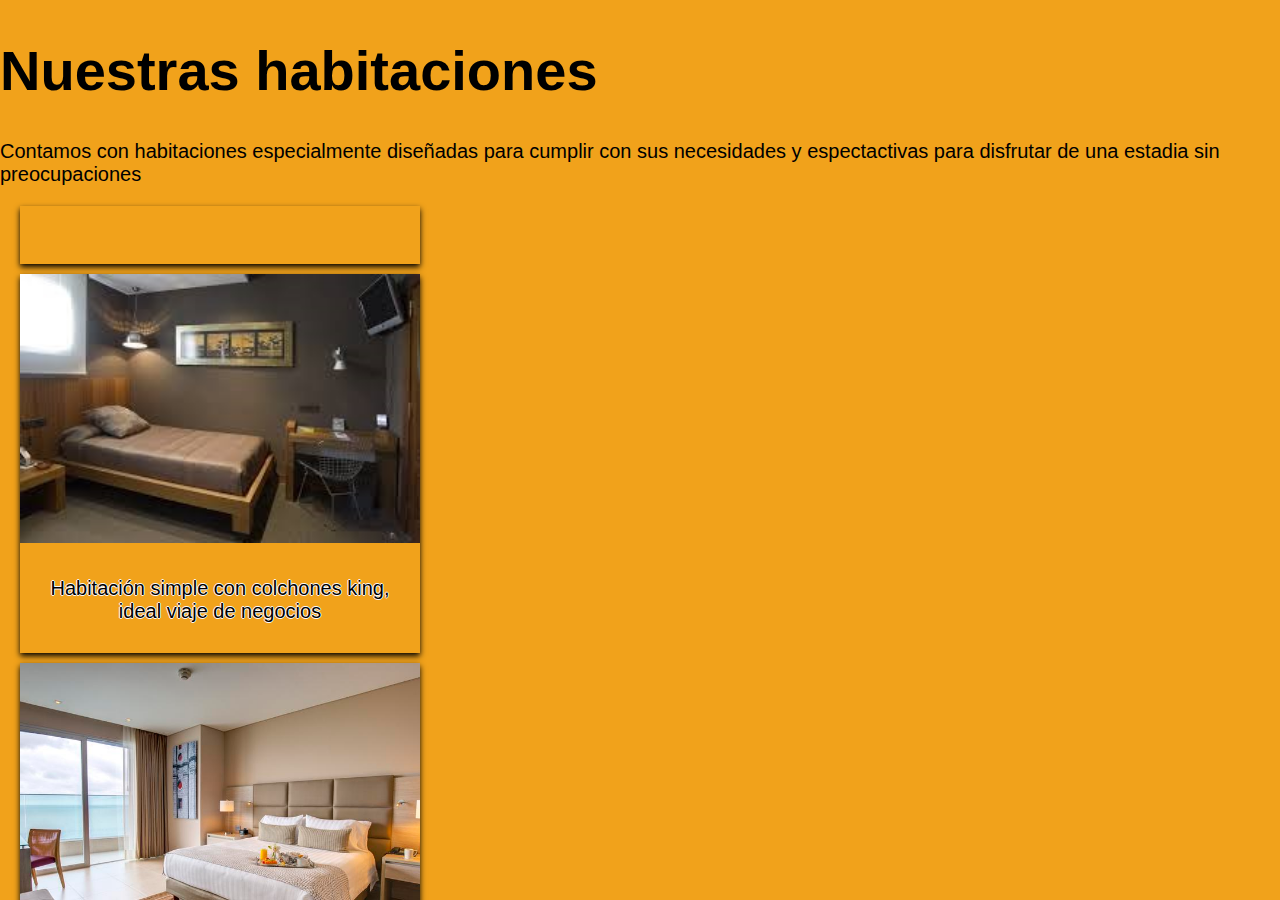
==== pages/galeria.html @ fd35ce8e "paginaweb" ====
<!DOCTYPE html>
<html lang="en">
<head>
    <meta charset="UTF-8">
    <meta http-equiv="X-UA-Compatible" content="IE=edge">
    <meta name="viewport" content="width=device-width, initial-scale=1.0">
    <title>Galeria</title>
    <link rel="stylesheet" href="/css/style.css">
</head>
<body>
    <header>
    <h1>Nuestras habitaciones</h1>
    <p>Contamos con habitaciones especialmente diseñadas para cumplir con sus necesidades y espectactivas para disfrutar de una estadia sin preocupaciones</p>
    <div class="galeria">
        <div class="fotos">
           <img src="" alt="">
        </div>

    <div class="pie">
        <p></p>

    </div>
</div>
<div class="galeria">
    <div class="fotos">
       <img src="../img/habitacion-simple.jpg" alt="habitacionsimple">
    </div>

<div class="pie">
    <p>Habitación simple con colchones king, ideal viaje de negocios</p>

</div>
</div>
<div class="galeria">
    <div class="fotos">
       <img src="../img/habitacion-doble.jpg" alt="habitacion-doble">
    </div>

<div class="pie">
    <p>Habitación doble con colchones full size</p>

</div>
</div>
<div class="galeria">
    <div class="fotos">
       <img src="../img/habitacion-triple.jpg" alt="habitacion-triple">
    </div>

<div class="pie">
    <p>Habitación triple, para estadias en familia</p>

</div>
</div>
<div class="galeria">
    <div class="fotos">
       <img src="../img/habitacion-simple-doble.jpg" alt="">
    </div>

<div class="pie">
    <p>Habitaciones simples dobles, ideal viajes entre amigos y familia</p>

</div>
</div>
</header>

</body>
</html>
---- css/style.css ----
* {
box-sizing: border-box;
}
body {
    font-family: 'Roboto', sans-serif;;
    margin: 0;
}
h1 {
    font-size: 3.5em;
}
h2 {
    font-size: 2.7em;
}
h3 {
    font-size: 2em;
}
p {
    font-size: 1.25em;
    
}
button {
    font-size: 1.5em;
    font-weight: bold;
    color: darkorange;
    padding: 15px  5px;
    background-color: rgb(255, 244, 96);
}
button:hover {
    color:rgb(198, 99, 28)
}
.container {
    max-width: 1000px;
    margin: auto;
}
header {
    background-color: rgb(241, 162, 27) ;
}

header .logo {
    margin: 0;  
    padding: 25px 30px ;
    font-weight: bold;
    color: rgb(68, 58, 13);
    font-size: 1.8em;

}
header .container{
   display: flex;
   flex-direction: column;
   align-items: center;
}
header nav{
    display: flex;
    flex-direction: column;
    text-align: center;
    padding-bottom: 25px ;
}
header a{
    padding: 5px 12px;
    text-decoration: none;
    font-weight: bold;
    color: rgb(68, 58, 13)
}
header a:hover{
    color: rgb(198, 99, 28)
}
#hero{
    display: flex;
    align-items: center;
    justify-content: center;
    text-align: center;
    flex-direction: column;
    height: 90vh;
    background-image: url("/mobile_hotel.jpg");
    background-repeat: no-repeat;
    background-size: cover;
    background-position: center center;
    text-shadow: -1px 0 rgb(249, 247, 247), 0 1px rgb(253, 249, 249),
	  1px 0 rgb(249, 247, 247), 0 -1px rgb(249, 248, 248);
    
    
}
#breve-resumen {
    background-color: rgb(58, 39, 15);
    color: white;
    text-align: center
}
#breve-resumen .container{
   padding: 30px
}


footer p{
    margin:0;
    padding: 12px;
    color: black;
    display: flex;
    justify-content: center;
    align-items: flex-end;
}

@media (min-width: 720px){
    header {
        position: fixed;
        width: 100%;
    }
    header .container{
        flex-direction: row;
        justify-content: space-between;
    }
    header nav{
        flex-direction: row;
        padding-bottom: 0;

    }
    
  .container{
        display : flex;
        flex-direction : row;
        justify-content: space-between;
    }
      
    }


div.galeria {
    margin: 10px 20px;
    box-shadow: 0 3px 6px 0;
    width: 400px;
    display: block;
}
div.galeria img{
    width: 100%;
    height: auto;

}
div.galeria:hover{
    border: 1px;
    transform: rotate(-1deg);
    

}
div.pie{
    text-align: center;
    text-shadow: -1px 0 rgb(249, 247, 247), 0 1px rgb(253, 249, 249),
    1px 0 rgb(249, 247, 247), 0 -1px rgb(249, 248, 248);
    padding: 10px;
}
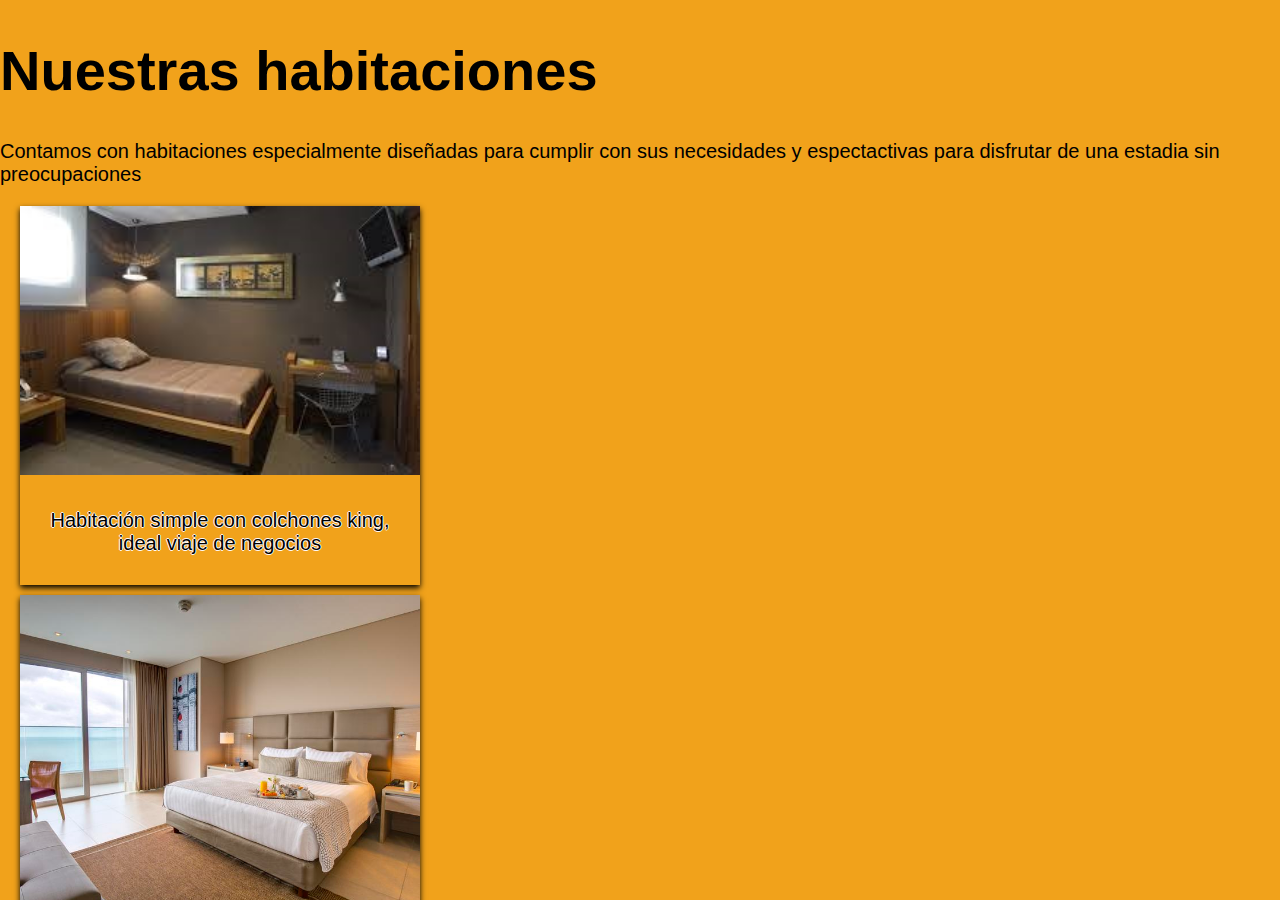
==== commit 8555c454: "actualizacion" ====
--- a/pages/galeria.html
+++ b/pages/galeria.html
@@ -11,19 +11,12 @@
     <header>
     <h1>Nuestras habitaciones</h1>
     <p>Contamos con habitaciones especialmente diseñadas para cumplir con sus necesidades y espectactivas para disfrutar de una estadia sin preocupaciones</p>
-    <div class="galeria">
-        <div class="fotos">
-           <img src="" alt="">
-        </div>
-
-    <div class="pie">
-        <p></p>
-
+    
     </div>
 </div>
 <div class="galeria">
     <div class="fotos">
-       <img src="../img/habitacion-simple.jpg" alt="habitacionsimple">
+       <img src="../img/habitacion-simple.jpg" class="rounded float-start" alt="habitacionsimple">
     </div>
 
 <div class="pie">
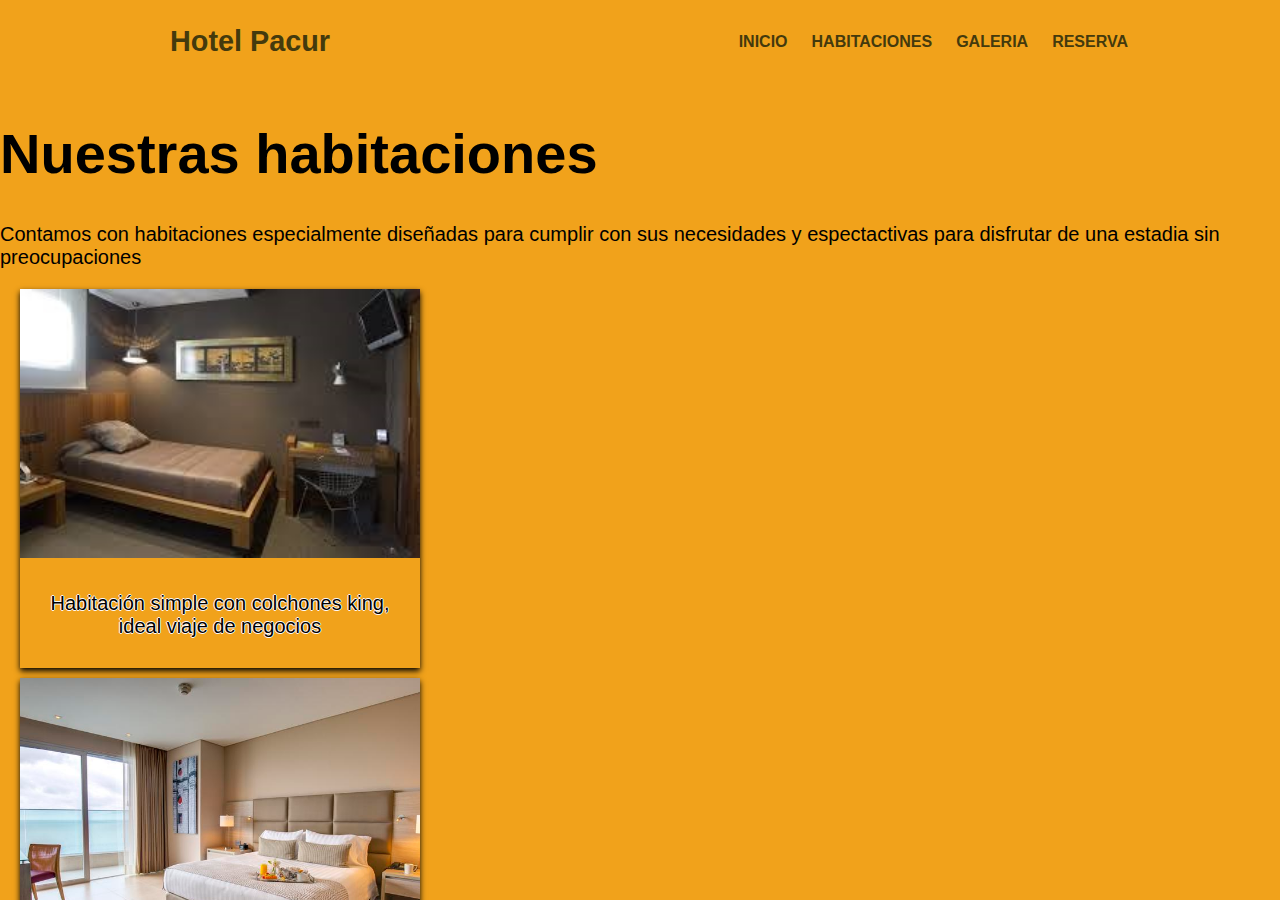
==== commit 485f29fe: "aplicar enlaces y titulo" ====
--- a/pages/galeria.html
+++ b/pages/galeria.html
@@ -5,10 +5,29 @@
     <meta http-equiv="X-UA-Compatible" content="IE=edge">
     <meta name="viewport" content="width=device-width, initial-scale=1.0">
     <title>Galeria</title>
-    <link rel="stylesheet" href="/css/style.css">
+    <link rel="stylesheet" href="../css/style.css">
 </head>
 <body>
+
+    
+        
+    
     <header>
+        <div class="container">
+            <p class="logo">Hotel Pacur</p>
+
+            <nav>
+
+                <!---el asterisco redirecciona al titulo-inicio-->
+                <a href="../index.html">INICIO</a>
+                <!---enlace interno-->
+                <a href="./pages/habitaciones.html">HABITACIONES</a>
+                <a href="">GALERIA</a>
+                <a href="./pages/reserva.html">RESERVA</a>
+
+
+            </nav>
+        </div>
     <h1>Nuestras habitaciones</h1>
     <p>Contamos con habitaciones especialmente diseñadas para cumplir con sus necesidades y espectactivas para disfrutar de una estadia sin preocupaciones</p>
     
@@ -16,7 +35,7 @@
 </div>
 <div class="galeria">
     <div class="fotos">
-       <img src="../img/habitacion-simple.jpg" class="rounded float-start" alt="habitacionsimple">
+       <img src="../img/habitacion-simple.jpg"  alt="habitacionsimple">
     </div>
 
 <div class="pie">
--- a/css/style.css
+++ b/css/style.css
@@ -72,7 +72,7 @@
     text-align: center;
     flex-direction: column;
     height: 90vh;
-    background-image: url("/mobile_hotel.jpg");
+    background-image: url("../img/mobile_hotel.jpg");
     background-repeat: no-repeat;
     background-size: cover;
     background-position: center center;
@@ -109,11 +109,14 @@
         flex-direction: row;
         justify-content: space-between;
     }
+
+
     header nav{
         flex-direction: row;
         padding-bottom: 0;
 
     }
+    
     
   .container{
         display : flex;
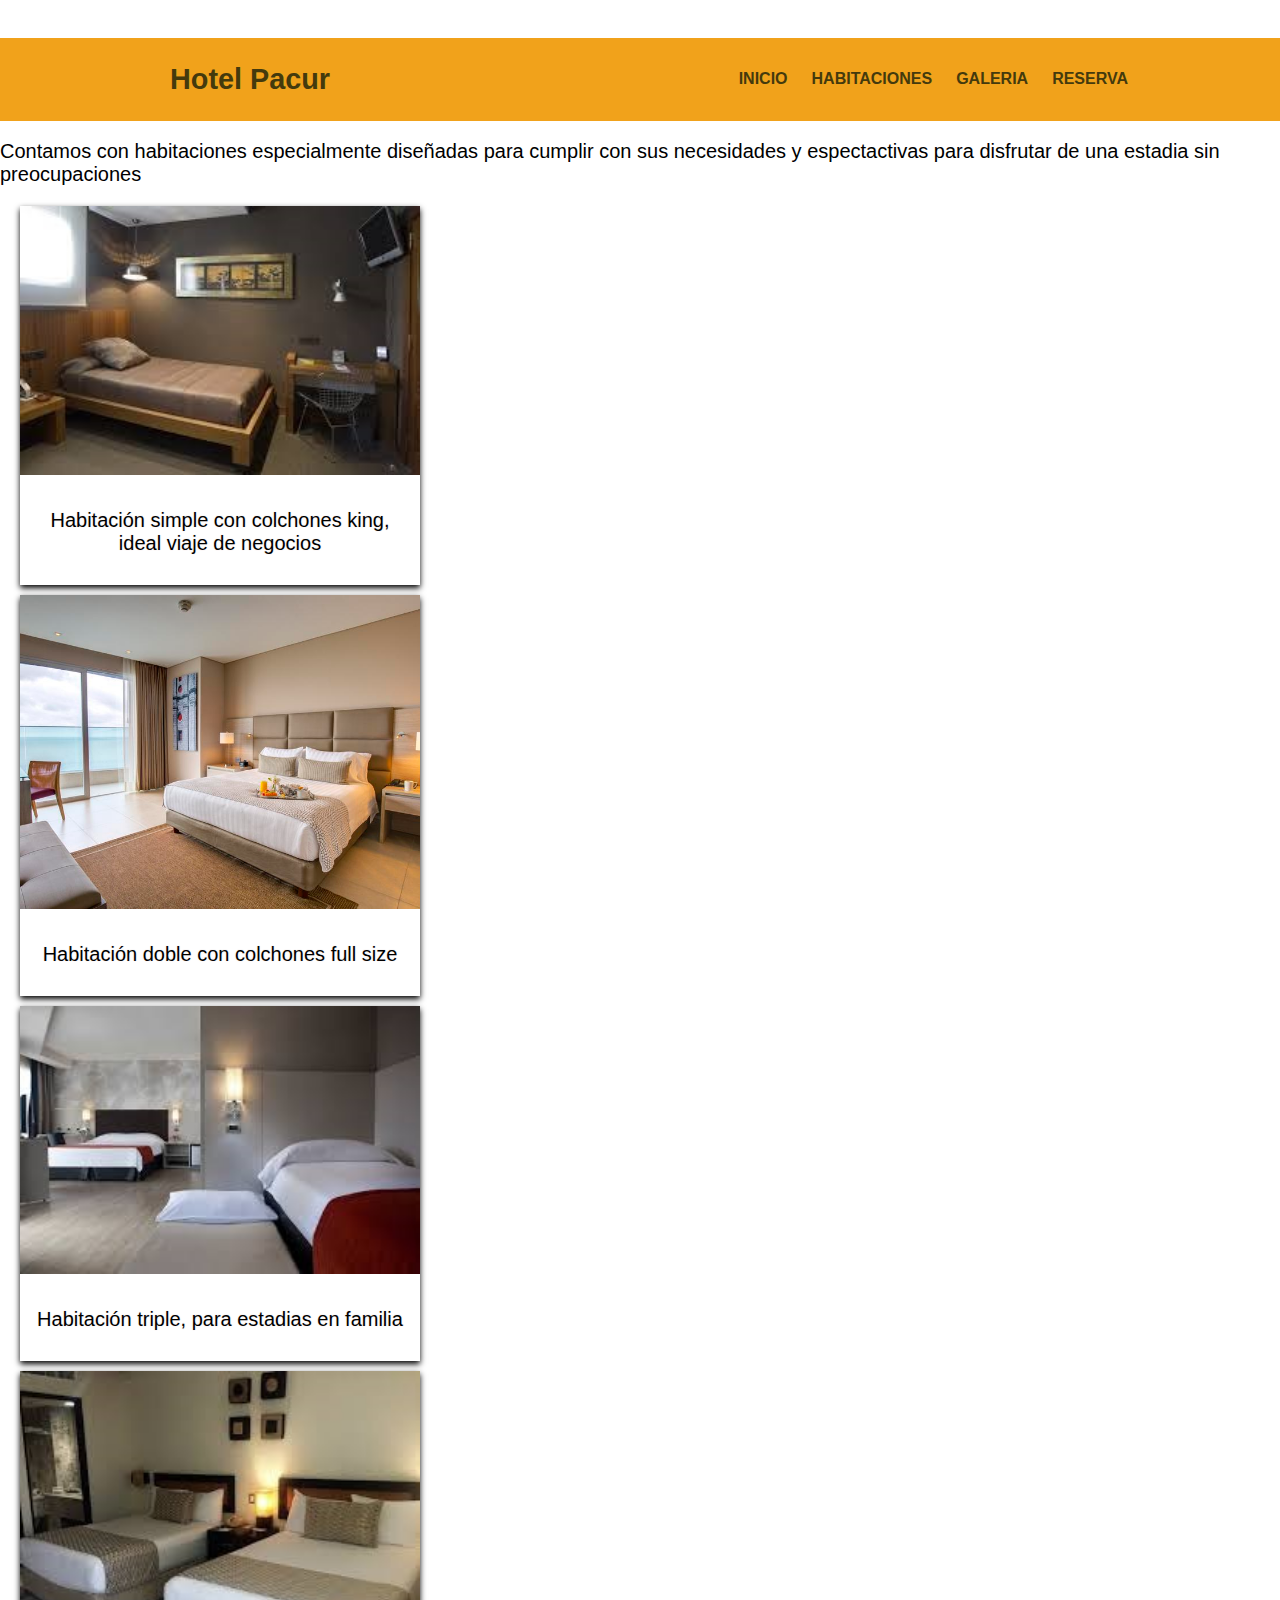
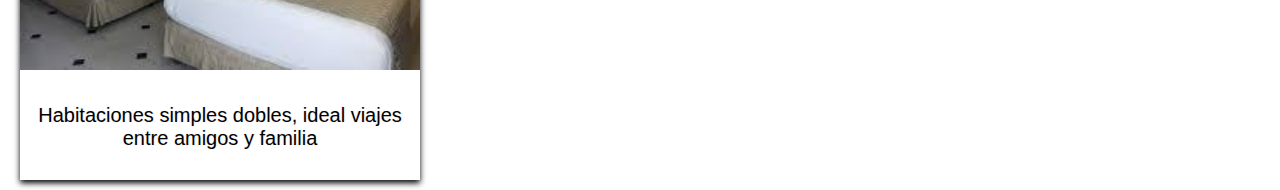
==== commit 530a9a0a: "modificaciones galeria" ====
--- a/pages/galeria.html
+++ b/pages/galeria.html
@@ -28,6 +28,8 @@
 
             </nav>
         </div>
+    </header>
+<section>
     <h1>Nuestras habitaciones</h1>
     <p>Contamos con habitaciones especialmente diseñadas para cumplir con sus necesidades y espectactivas para disfrutar de una estadia sin preocupaciones</p>
     
@@ -73,7 +75,7 @@
 
 </div>
 </div>
-</header>
+</section>
 
 </body>
 </html>--- a/css/style.css
+++ b/css/style.css
@@ -8,6 +8,7 @@
 }
 h1 {
     font-size: 3.5em;
+    
 }
 h2 {
     font-size: 2.7em;
@@ -136,12 +137,13 @@
 div.galeria img{
     width: 100%;
     height: auto;
+    
 
 }
 div.galeria:hover{
     border: 1px;
     transform: rotate(-1deg);
-    
+    background-color: rgb(198, 99, 28) ;
 
 }
 div.pie{
@@ -151,3 +153,12 @@
     padding: 10px;
 }
 
+}
+section{
+    background-image: linear-gradient(rgba(0, 0, 0, 0.667), rgba(0, 0, 0, 0.5)), url("../img/mobile_hotel.jpg");
+    display: flex;
+   flex-direction: column;
+
+
+}
+
